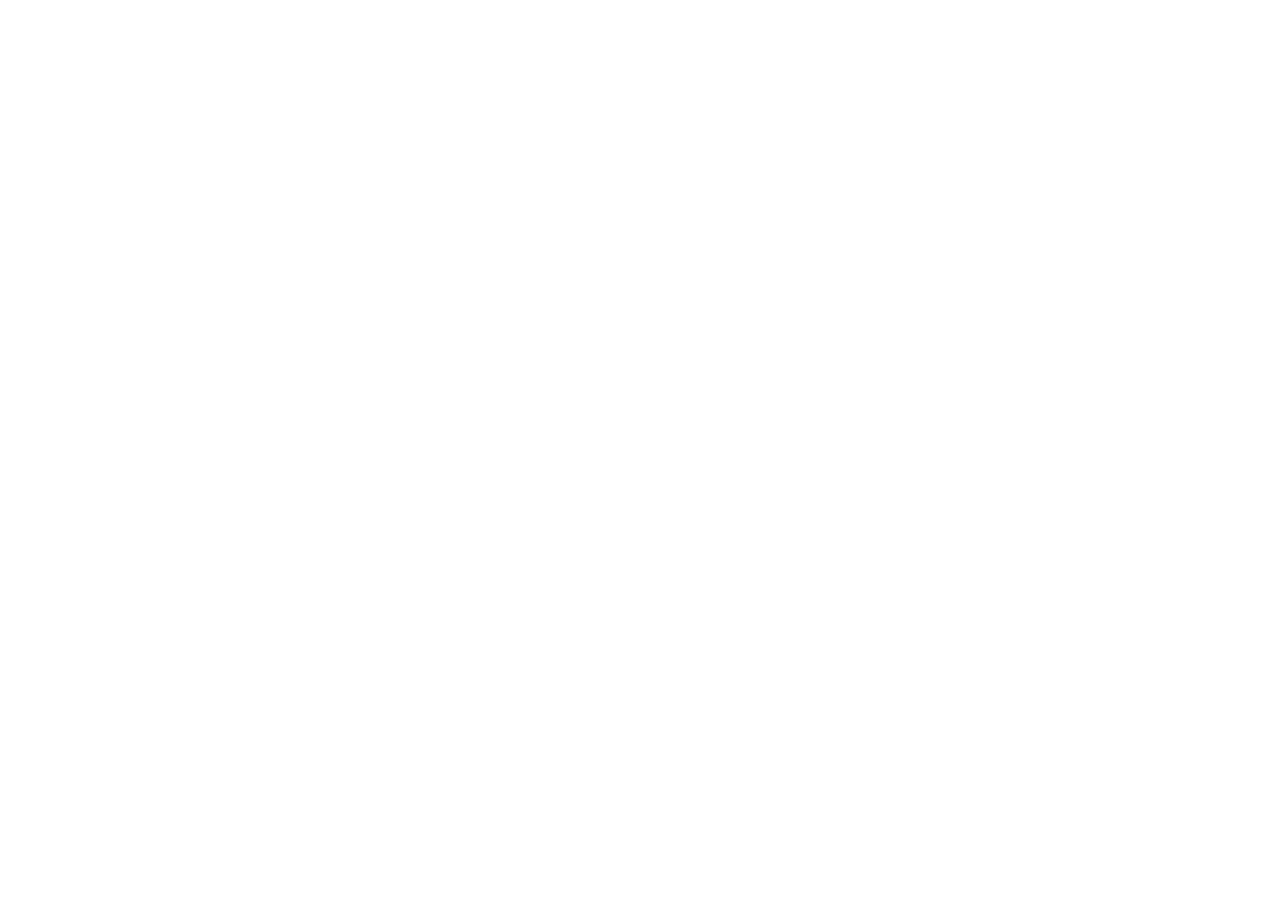
==== index.html @ 84a761f3 "docs: 20200323 am" ====
<!DOCTYPE html>
<html lang="en">
  <head>
    <meta charset="UTF-8" />
    <meta http-equiv="X-UA-Compatible" content="IE=edge" />
    <meta name="viewport" content="width=device-width, initial-scale=1.0" />
    <title>Document</title>
  </head>
  <body>
    <script src="./防抖和节流.js"></script>
  </body>
</html>
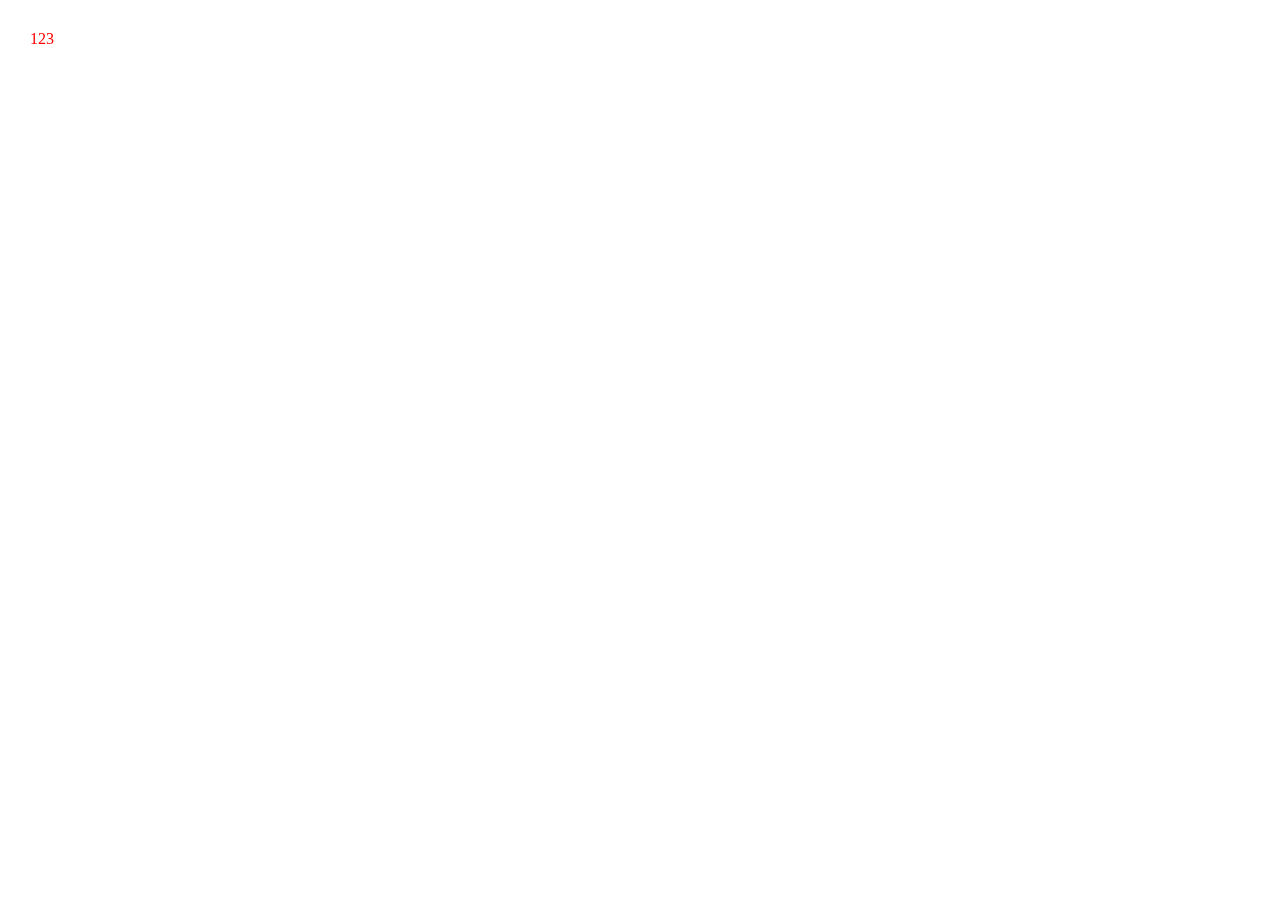
==== commit 1847df6d: "docs: 20200324 midnight" ====
--- a/index.html
+++ b/index.html
@@ -5,8 +5,10 @@
     <meta http-equiv="X-UA-Compatible" content="IE=edge" />
     <meta name="viewport" content="width=device-width, initial-scale=1.0" />
     <title>Document</title>
+    <link rel="stylesheet" type="text/css" href="./position.css" />
   </head>
   <body>
+    <div class="relativee">123</div>
     <script src="./防抖和节流.js"></script>
   </body>
 </html>
--- a/position.css
+++ b/position.css
@@ -0,0 +1,6 @@
+.relativee {
+  position: fixed;
+  top: 30px;
+  left: 30px;
+  color: red;
+}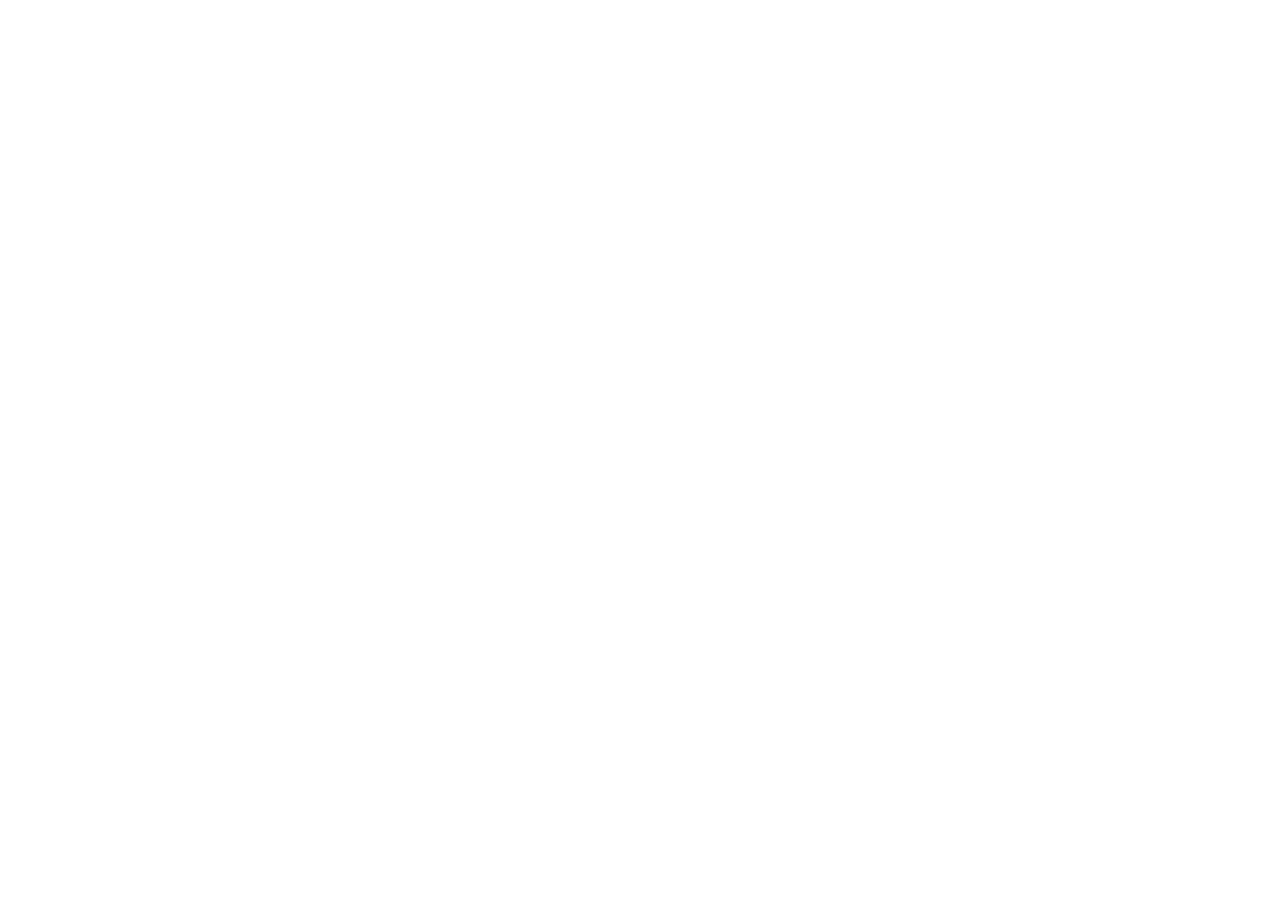
==== commit f2c8c514: "docs: 20200331 am" ====
--- a/index.html
+++ b/index.html
@@ -5,10 +5,42 @@
     <meta http-equiv="X-UA-Compatible" content="IE=edge" />
     <meta name="viewport" content="width=device-width, initial-scale=1.0" />
     <title>Document</title>
-    <link rel="stylesheet" type="text/css" href="./position.css" />
+    <style></style>
   </head>
+
+  <!-- <style>
+    .fl {
+      display: flex;
+      width: 300px;
+      height: 100px;
+    }
+
+    #green {
+      background: lightgreen;
+      height: 100px;
+      width: 100px;
+      flex-basis: 200px;
+      flex-shrink: 0;
+    }
+
+    #blue {
+      background: lightblue;
+      height: 100px;
+      width: 100px;
+    }
+
+    #red {
+      background: pink;
+      height: 100px;
+      width: 100px;
+    }
+  </style> -->
   <body>
-    <div class="relativee">123</div>
-    <script src="./防抖和节流.js"></script>
+    <!-- <div class="fl">
+      <div id="green"></div>
+      <div id="blue"></div>
+      <div id="red"></div>
+    </div> -->
+    <script src="./test.js"></script>
   </body>
 </html>
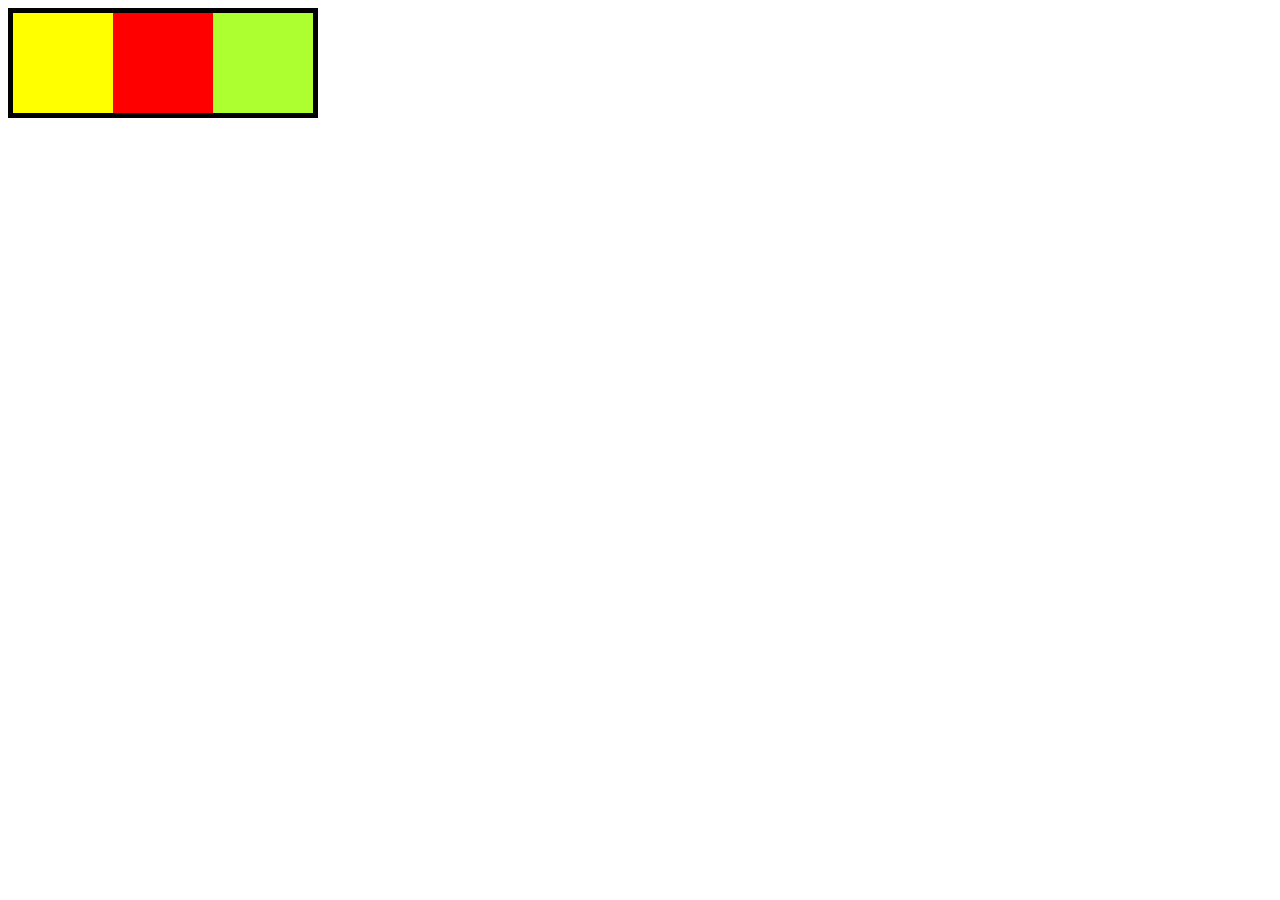
==== commit 7d950c92: "docs: 20200401 am" ====
--- a/index.html
+++ b/index.html
@@ -5,42 +5,44 @@
     <meta http-equiv="X-UA-Compatible" content="IE=edge" />
     <meta name="viewport" content="width=device-width, initial-scale=1.0" />
     <title>Document</title>
-    <style></style>
+    <style>
+      .parent {
+        border: solid 5px;
+        width: 300px;
+        overflow: hidden;
+      }
+      .child:nth-child(1) {
+        height: 100px;
+        width: 100px;
+        background-color: yellow;
+        float: left;
+      }
+      .child:nth-child(2) {
+        height: 100px;
+        width: 100px;
+        background-color: red;
+        float: left;
+      }
+      .child:nth-child(3) {
+        height: 100px;
+        width: 100px;
+        background-color: greenyellow;
+        float: left;
+      }
+    </style>
   </head>
-
-  <!-- <style>
-    .fl {
-      display: flex;
-      width: 300px;
-      height: 100px;
-    }
-
-    #green {
-      background: lightgreen;
-      height: 100px;
-      width: 100px;
-      flex-basis: 200px;
-      flex-shrink: 0;
-    }
-
-    #blue {
-      background: lightblue;
-      height: 100px;
-      width: 100px;
-    }
-
-    #red {
-      background: pink;
-      height: 100px;
-      width: 100px;
-    }
-  </style> -->
   <body>
     <!-- <div class="fl">
       <div id="green"></div>
       <div id="blue"></div>
       <div id="red"></div>
     </div> -->
-    <script src="./test.js"></script>
+
+    <div class="parent">
+      <div class="child"></div>
+      <div class="child"></div>
+      <div class="child"></div>
+    </div>
+    <script src="./trim.js"></script>
   </body>
 </html>
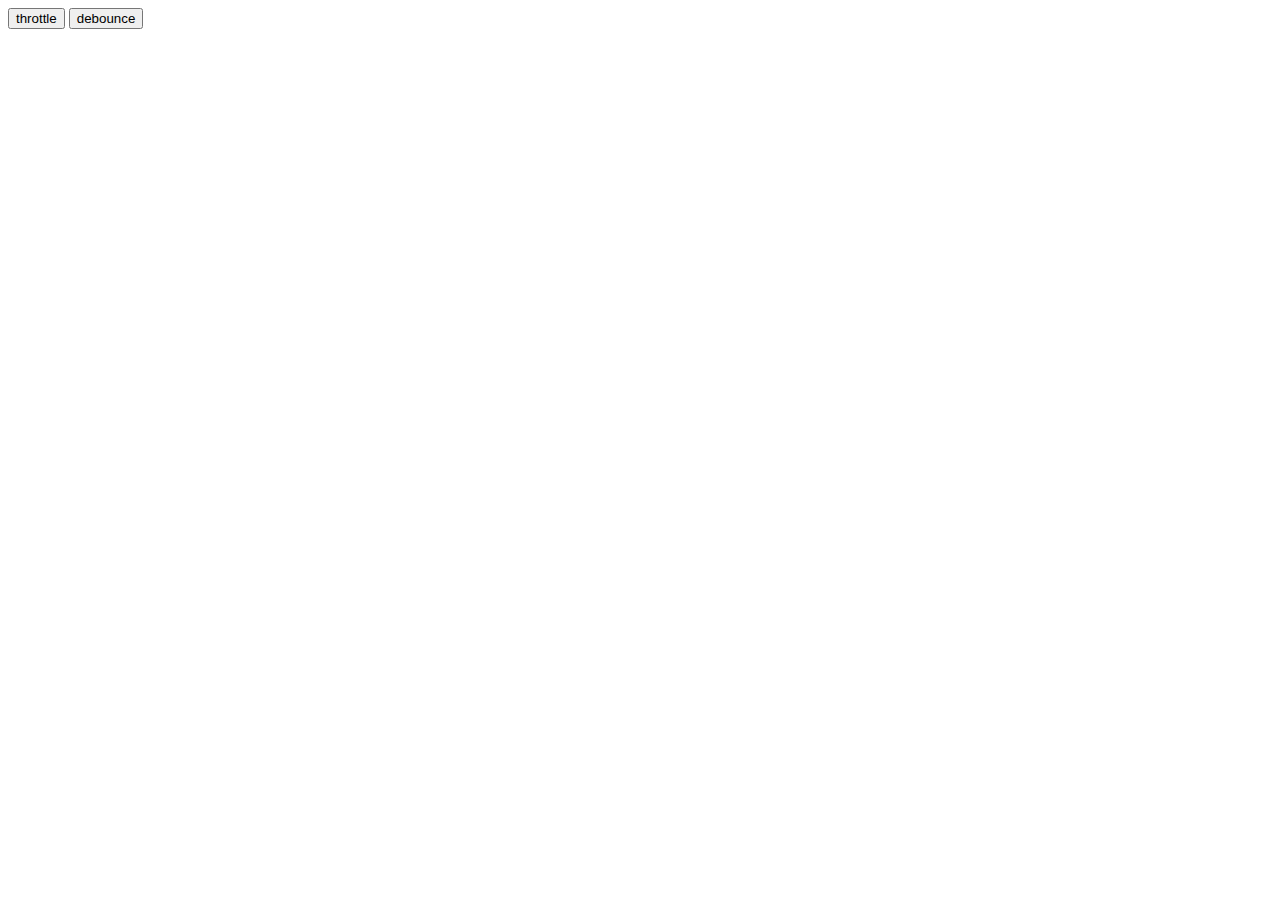
==== commit 353c8ae9: "docs: 20200401 am" ====
--- a/index.html
+++ b/index.html
@@ -5,31 +5,6 @@
     <meta http-equiv="X-UA-Compatible" content="IE=edge" />
     <meta name="viewport" content="width=device-width, initial-scale=1.0" />
     <title>Document</title>
-    <style>
-      .parent {
-        border: solid 5px;
-        width: 300px;
-        overflow: hidden;
-      }
-      .child:nth-child(1) {
-        height: 100px;
-        width: 100px;
-        background-color: yellow;
-        float: left;
-      }
-      .child:nth-child(2) {
-        height: 100px;
-        width: 100px;
-        background-color: red;
-        float: left;
-      }
-      .child:nth-child(3) {
-        height: 100px;
-        width: 100px;
-        background-color: greenyellow;
-        float: left;
-      }
-    </style>
   </head>
   <body>
     <!-- <div class="fl">
@@ -38,11 +13,9 @@
       <div id="red"></div>
     </div> -->
 
-    <div class="parent">
-      <div class="child"></div>
-      <div class="child"></div>
-      <div class="child"></div>
-    </div>
-    <script src="./trim.js"></script>
+    <button onclick="func()">throttle</button>
+    <button onclick="func1()">debounce</button>
+
+    <script src="./test.js"></script>
   </body>
 </html>
